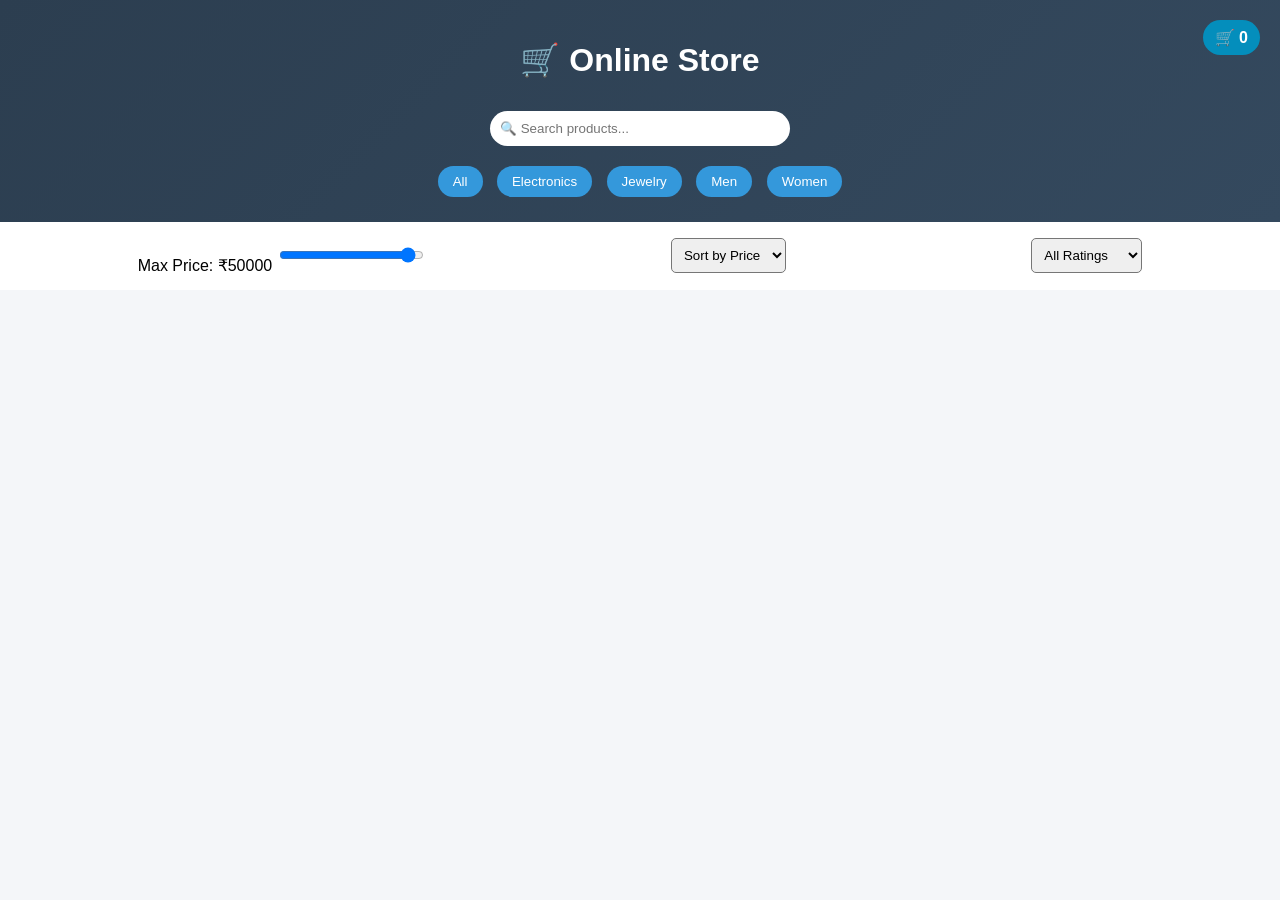
==== index.html @ acb21fad "Added header and category wise filter" ====
<!DOCTYPE html>
<html lang="en">
<head>
<meta charset="UTF-8">
<meta name="viewport" content="width=device-width, initial-scale=1.0">
<title>🛒 Online Store</title>
<link rel="stylesheet" href="style.css">
</head>

<body>

<header class="header">
    <h1>🛒 Online Store</h1>

    <!-- SEARCH -->
    <input type="text" id="search" placeholder="🔍 Search products...">
<!-- CART ICON -->
    <div class="cart-box">
        🛒 <span id="cartCount">0</span>
    </div>
    <!-- CATEGORY -->
    <nav class="category-menu">
        <button onclick="filterCategory('all')">All</button>
        <button onclick="filterCategory('electronics')">Electronics</button>
        <button onclick="filterCategory('jewelery')">Jewelry</button>
        <button onclick="filterCategory('men')">Men</button>
        <button onclick="filterCategory('women')">Women</button>
    </nav>
</header>

<!-- FILTER SECTION -->
<section class="filters">

    <!-- PRICE -->
    <div class="price-box">
        <label>Max Price: ₹<span id="priceValue">50000</span></label>
        <input type="range" id="priceRange" min="0" max="50000" value="50000">
    </div>

    <!-- SORT -->
    <select id="sortPrice">
        <option value="default">Sort by Price</option>
        <option value="low">Low → High</option>
        <option value="high">High → Low</option>
    </select>

    <!-- RATING -->
    <select id="ratingFilter">
        <option value="all">All Ratings</option>
        <option value="4">4★ & above</option>
        <option value="3">3★ & above</option>
    </select>

</section>

<!-- PRODUCTS -->
<main id="productContainer" class="product-grid"></main>

<script src="script.js"></script>
</body>
</html>
---- style.css ----
body {
    margin: 0;
    font-family: 'Segoe UI', sans-serif;
    background: #f4f6f9;
}

/* HEADER */
.header {
    background: linear-gradient(135deg, #2c3e50, #34495e);
    color: white;
    text-align: center;
    padding: 20px;
}

.header input {
    margin-top: 10px;
    padding: 10px;
    width: 280px;
    border-radius: 25px;
    border: none;
    outline: none;
}
/* CART */
.cart-box {
    position: absolute;
    right: 20px;
    top: 20px;
    background: #048ebc;
    padding: 8px 12px;
    border-radius: 20px;
    color: white;
    font-weight: bold;
    cursor: pointer;
}

/* BUTTON */
.add-cart {
    margin-top: 10px;
    padding: 8px;
    background: #27ae60;
    color: white;
    border: none;
    border-radius: 5px;
    cursor: pointer;
}

.add-cart:hover {
    background: #219150;
}
/* CATEGORY */
.category-menu {
    margin-top: 15px;
}

.category-menu button {
    margin: 5px;
    padding: 8px 15px;
    border: none;
    border-radius: 20px;
    background: #3498db;
    color: white;
    cursor: pointer;
    transition: 0.3s;
}

.category-menu button:hover {
    background: #1abc9c;
}

/* FILTERS */
.filters {
    display: flex;
    justify-content: space-around;
    align-items: center;
    padding: 15px;
    background: white;
    flex-wrap: wrap;
}

.filters select, .filters input {
    padding: 8px;
    border-radius: 5px;
}
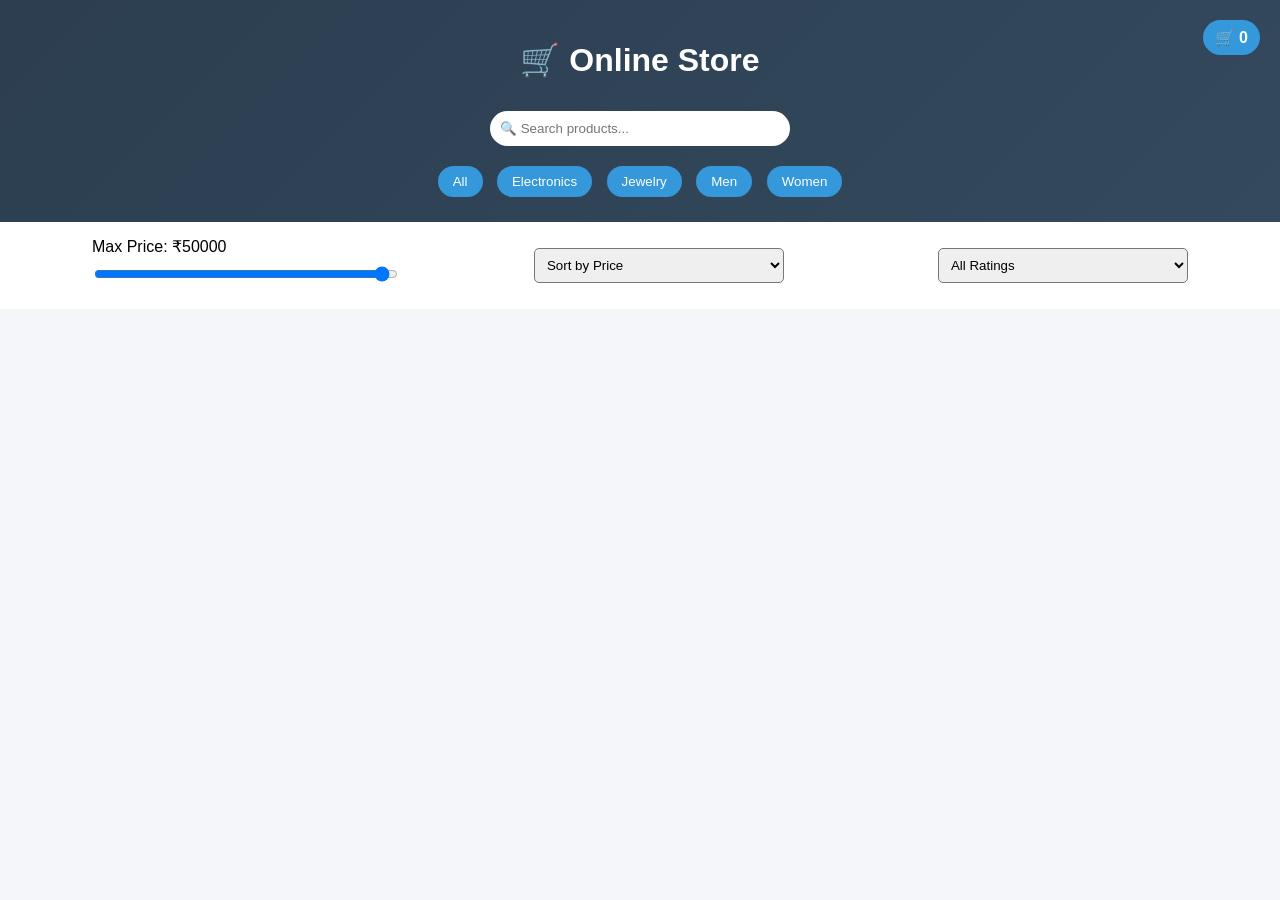
==== commit c755d5fd: "created Product card and style them hover effect" ====
--- a/index.html
+++ b/index.html
@@ -23,11 +23,40 @@
         <button onclick="filterCategory('all')">All</button>
         <button onclick="filterCategory('electronics')">Electronics</button>
         <button onclick="filterCategory('jewelery')">Jewelry</button>
-        <button onclick="filterCategory('men')">Men</button>
-        <button onclick="filterCategory('women')">Women</button>
+       <button onclick="filterCategory(`men's clothing`)">Men</button>
+       <button onclick="filterCategory(`women's clothing`)">Women</button>
     </nav>
 </header>
+<!-- <section class="slider">
+    <div class="slides" id="slides">
 
+        <div class="slide">
+            <img src="https://images.unsplash.com/photo-1511707171634-5f897ff02aa9">
+            <div class="caption">
+                <h2>🔥 Electronics Sale</h2>
+                <p>Latest Gadgets at Best Prices</p>
+            </div>
+        </div>
+
+
+        <div class="slide">
+            <img src="https://images.unsplash.com/photo-1490481651871-ab68de25d43d">
+            <div class="caption">
+                <h2>👗 Women's Fashion</h2>
+                <p>New Arrivals Just Landed</p>
+            </div>
+        </div>
+         <div class="slide">
+            <img src="https://images.unsplash.com/photo-1603561596112-0a132b757442">
+            <div class="caption">
+                <h2>💎 Premium Jewellery</h2>
+                <p>Elegant Designs for Every Occasion</p>
+            </div>
+        </div>
+
+        
+    </div>
+</section> -->
 <!-- FILTER SECTION -->
 <section class="filters">
 
--- a/style.css
+++ b/style.css
@@ -25,7 +25,7 @@
     position: absolute;
     right: 20px;
     top: 20px;
-    background: #048ebc;
+    background: #3498db;
     padding: 8px 12px;
     border-radius: 20px;
     color: white;
@@ -77,8 +77,120 @@
     flex-wrap: wrap;
 }
 
-.filters select, .filters input {
+.filters select, .filters input  {
     padding: 8px;
+    width:20%;
     border-radius: 5px;
 }
+.filters input[type="range"] {
+    width: 100%;
+}
 
+/* PRODUCT GRID */
+.product-grid {
+    display: grid;
+    grid-template-columns: repeat(auto-fill, minmax(220px, 1fr));
+    gap: 20px;
+    padding: 20px;
+}
+
+/* PRODUCT CARD */
+.card {
+    background: white;
+    padding: 15px;
+    border-radius: 10px;
+    text-align: center;
+    transition: 0.3s;
+}
+
+/* HOVER EFFECT */
+.card:hover {
+    transform: scale(1.05);
+    box-shadow: 0 8px 20px rgba(0,0,0,0.2);
+}
+
+/* IMAGE */
+.card img {
+    width: 100%;
+    height: 180px;
+    object-fit: contain;
+}
+
+/* TITLE */
+.card h3 {
+    font-size: 16px;
+    height: 40px;
+    overflow: hidden;
+}
+
+/* PRICE */
+.price {
+    color: #e74c3c;
+    font-weight: bold;
+}
+
+/* RATING */
+.rating {
+    color: #f39c12;
+    margin: 5px 0;
+}
+
+/* BUTTON */
+.add-cart {
+    margin-top: 10px;
+    padding: 8px;
+    background: #27ae60;
+    color: white;
+    border: none;
+    border-radius: 5px;
+    cursor: pointer;
+}
+
+.add-cart:hover {
+    background: #219150;
+}
+
+/* SLIDER */
+.slider {
+    width: 100%;
+    height: 300px;
+    overflow: hidden;
+    position: relative;
+}
+
+.slides {
+    display: flex;
+    width: 100%;
+}
+
+/* KEY FIX */
+.slide {
+    min-width: 100%;
+    height: 250px;
+    position: relative;
+}
+
+/* IMAGE */
+.slide img {
+    width: 100%;
+    height: 100%;
+    object-fit: cover;
+}
+
+/* OVERLAY */
+.slide::after {
+    content: "";
+    position: absolute;
+    inset: 0;
+    background: rgba(0,0,0,0.4);
+}
+
+/* TEXT */
+.caption {
+    position: absolute;
+    top: 50%;
+    left: 10%;
+    transform: translateY(-50%);
+    color: white;
+    z-index: 2;
+}
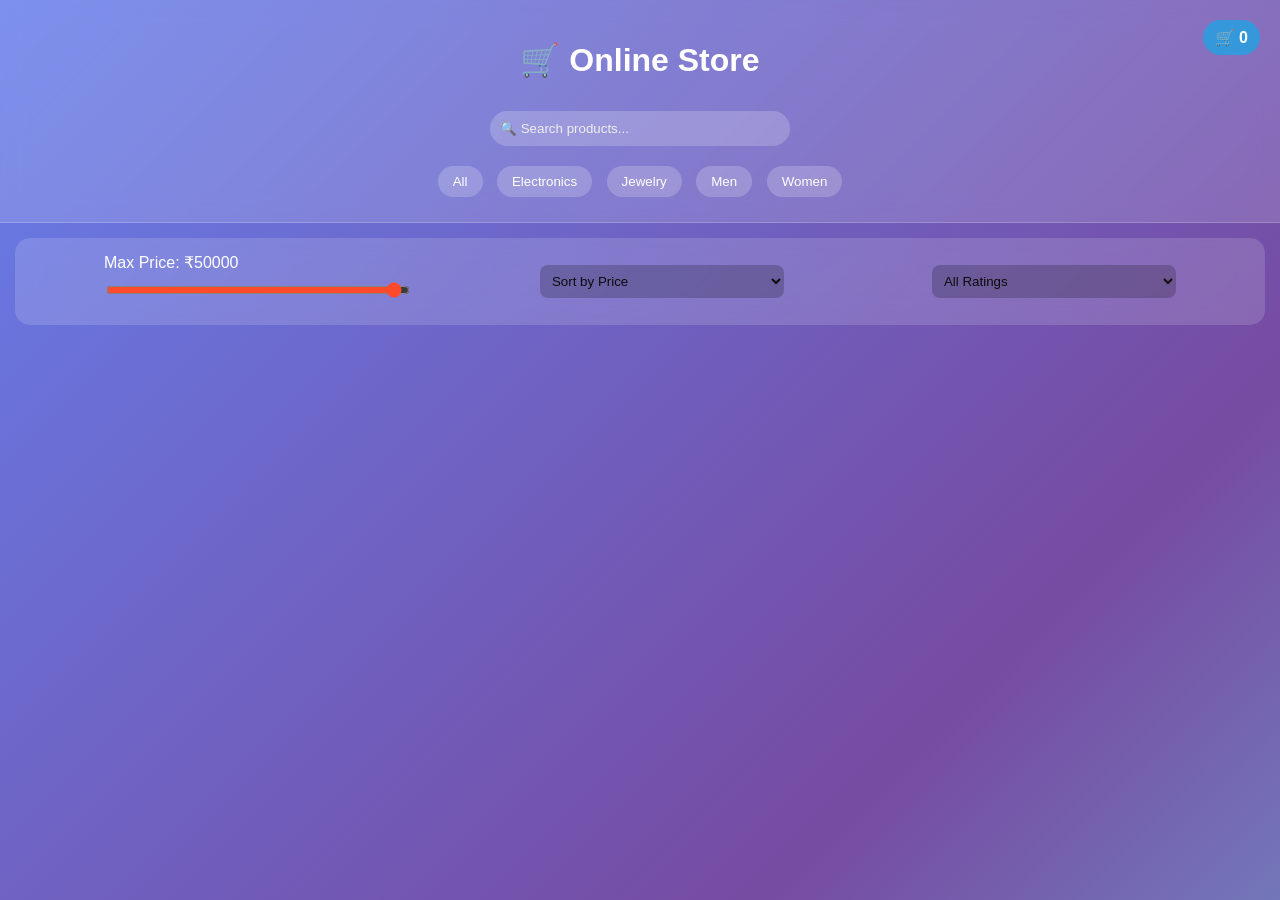
==== commit df1bd175: "Added linear gradient and Change FULL PAGE Background" ====
--- a/index.html
+++ b/index.html
@@ -63,7 +63,7 @@
     <!-- PRICE -->
     <div class="price-box">
         <label>Max Price: ₹<span id="priceValue">50000</span></label>
-        <input type="range" id="priceRange" min="0" max="50000" value="50000">
+        <input type="range"class='range' id="priceRange" min="0" max="50000" value="50000">
     </div>
 
     <!-- SORT -->
--- a/style.css
+++ b/style.css
@@ -1,17 +1,30 @@
 body {
     margin: 0;
     font-family: 'Segoe UI', sans-serif;
-    background: #f4f6f9;
-}
-
-/* HEADER */
+
+    /* 🔥 Animated Gradient Background */
+    background: linear-gradient(135deg, #667eea, #764ba2, #6dd5ed, #2193b0);
+    background-size: 300% 300%;
+    animation: gradientBG 10s ease infinite;
+}
+
+/* Animation */
+@keyframes gradientBG {
+    0% { background-position: 0% 50%; }
+    50% { background-position: 100% 50%; }
+    100% { background-position: 0% 50%; }
+}
 .header {
-    background: linear-gradient(135deg, #2c3e50, #34495e);
+    background: rgba(255, 255, 255, 0.15);
+    backdrop-filter: blur(12px);
     color: white;
     text-align: center;
     padding: 20px;
-}
-
+    position: relative;
+    border-bottom: 1px solid rgba(255,255,255,0.2);
+}
+
+/* Search box */
 .header input {
     margin-top: 10px;
     padding: 10px;
@@ -19,6 +32,12 @@
     border-radius: 25px;
     border: none;
     outline: none;
+    background: rgba(255,255,255,0.2);
+    color: white;
+}
+
+.header input::placeholder {
+    color: #eee;
 }
 /* CART */
 .cart-box {
@@ -57,14 +76,14 @@
     padding: 8px 15px;
     border: none;
     border-radius: 20px;
-    background: #3498db;
+    background: rgba(255,255,255,0.2);
     color: white;
     cursor: pointer;
     transition: 0.3s;
 }
 
 .category-menu button:hover {
-    background: #1abc9c;
+    background: linear-gradient(135deg, #ff416c, #ff4b2b);
 }
 
 /* FILTERS */
@@ -73,15 +92,37 @@
     justify-content: space-around;
     align-items: center;
     padding: 15px;
-    background: white;
+    margin: 15px;
+    border-radius: 15px;
+
+    /* Glass UI */
+    background: rgba(255, 255, 255, 0.15);
+    backdrop-filter: blur(12px);
+    color: white;
+
     flex-wrap: wrap;
 }
-
-.filters select, .filters input  {
+.filters select,
+.filters input {
     padding: 8px;
     width:20%;
-    border-radius: 5px;
-}
+    border-radius: 8px;
+    border: none;
+    outline: none;
+}
+
+/* Dropdown style */
+.filters select {
+    background: rgba(2, 2, 2, 0.2);
+    color: rgba(11, 9, 9, 0.979);
+}
+
+/* Range */
+#priceRange {
+    accent-color: #ff4b2b;
+}
+
+
 .filters input[type="range"] {
     width: 100%;
 }
@@ -118,36 +159,38 @@
 
 /* TITLE */
 .card h3 {
-    font-size: 16px;
+    font-size: 15px;
     height: 40px;
     overflow: hidden;
-}
-
-/* PRICE */
+    color: #fff;
+}
+
 .price {
-    color: #e74c3c;
     font-weight: bold;
-}
-
-/* RATING */
+    font-size: 18px;
+    color: #ffffff;
+}
+
 .rating {
-    color: #f39c12;
-    margin: 5px 0;
+    color: #fad607;
 }
 
 /* BUTTON */
 .add-cart {
     margin-top: 10px;
-    padding: 8px;
-    background: #27ae60;
-    color: white;
-    border: none;
-    border-radius: 5px;
-    cursor: pointer;
+    padding: 10px;
+    border: none;
+    border-radius: 25px;
+    cursor: pointer;
+    color: white;
+    font-weight: bold;
+    background: linear-gradient(135deg, #ff416c, #ff4b2b);
+    transition: 0.3s;
 }
 
 .add-cart:hover {
-    background: #219150;
+    background: linear-gradient(135deg, #00c6ff, #0072ff);
+    transform: scale(1.05);
 }
 
 /* SLIDER */
